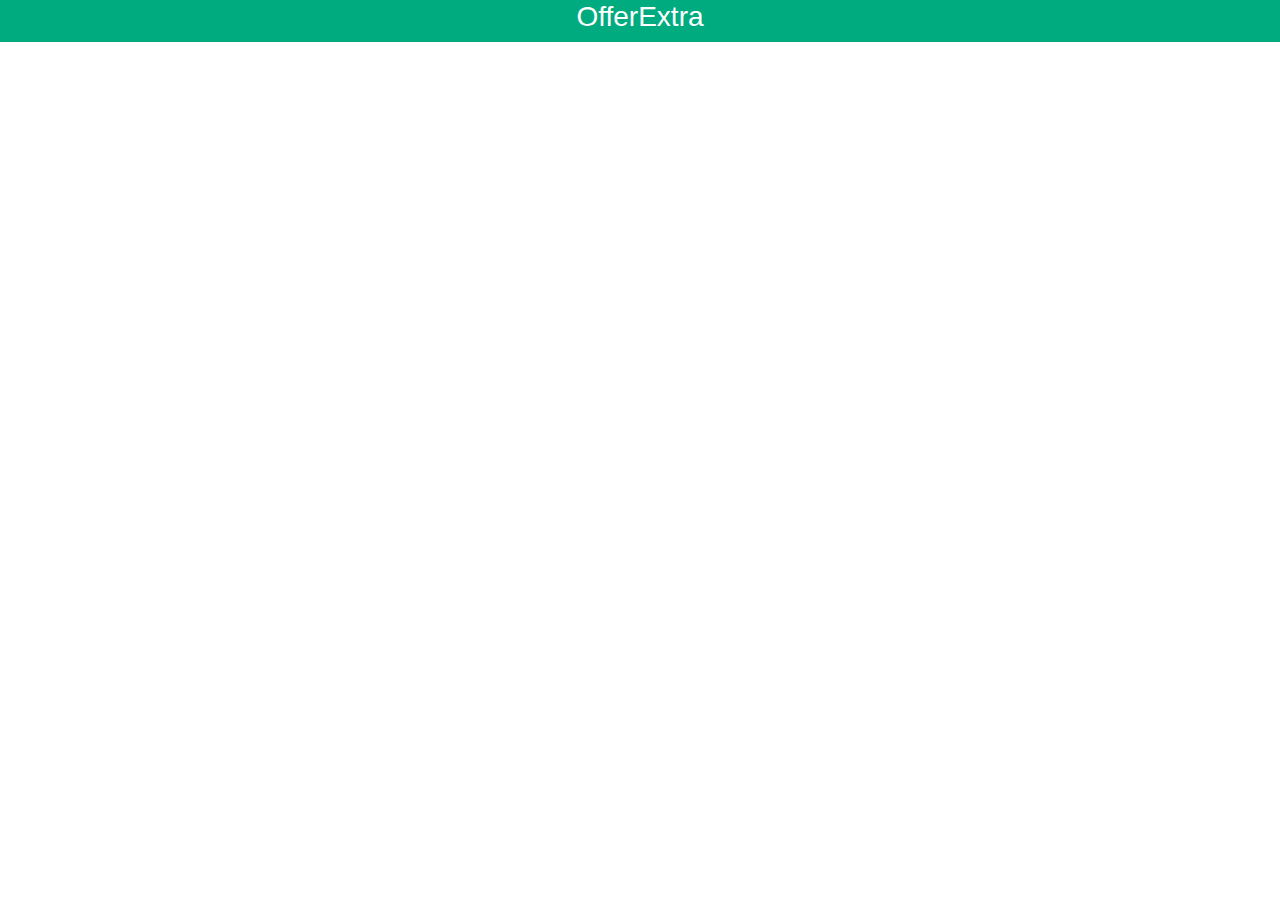
==== pages/similar_cars.html @ 311ccb0f "added similar cars loading and page" ====
<!DOCTYPE html>
<html lang="en">

<head>
    <meta charset="utf-8">
    <meta name="viewport" content="width=device-width, initial-scale=1">

    <title>Offer Extra Cars</title>

    <!-- Bootstrap -->
    <link href="../css/bootstrap.min.css" rel="stylesheet">
    <link href="../css/custom.css" rel="stylesheet">

</head>

<body>
    <div class="container-fluid">
        <div class="row header">
            <div class="col-lg-12 text-center">
                <h3>OfferExtra</h3>
            </div>
        </div>
    </div>
    <script src="../js/jquery.min.js"></script>
    <script src="../js/bootstrap.min.js"></script>
    <script src="../js/similar_cars.js"></script>

</body>
---- css/custom.css ----
:root {
  --theme-color: #00ab80;
}

body {
    font-family: "Segoe UI", "Lucida Grande", Tahoma, sans-serif;
    font-size: 100%;
  }

  .header{
    background-color:var(--theme-color);
    color: white;
  }

  .main {
    width:300px;
    overflow:auto;
  }

  .slide-container {
    width: 100%;
    margin-bottom: 10px;;
  }

  .slide-label {
    display: block;
  }
  
  .slider {
    display: inline-block;
    -webkit-appearance: none;
    width: 40%;
    height:20px;
    border-radius: 10px;  
    outline: none;
    opacity: 0.7;
    -webkit-transition: .2s;
    transition: opacity .2s;
  }

  .slider-on {
    background: var(--theme-color) !important;
  }

  .slider-off {
    background: lightgray !important;
  }

  .slider::-webkit-slider-thumb {
    -webkit-appearance: none;
    appearance: none;
    width: 32px;
    height: 32px;
    border: 0;
    background: url('../images/logo_32x32.png');
    cursor: pointer;
  }
  
  .slider::-moz-range-thumb {
    width: 32px;
    height: 32px;
    border: 0;
    background: url('../images/logo_32x32.png');
    cursor: pointer;
  }
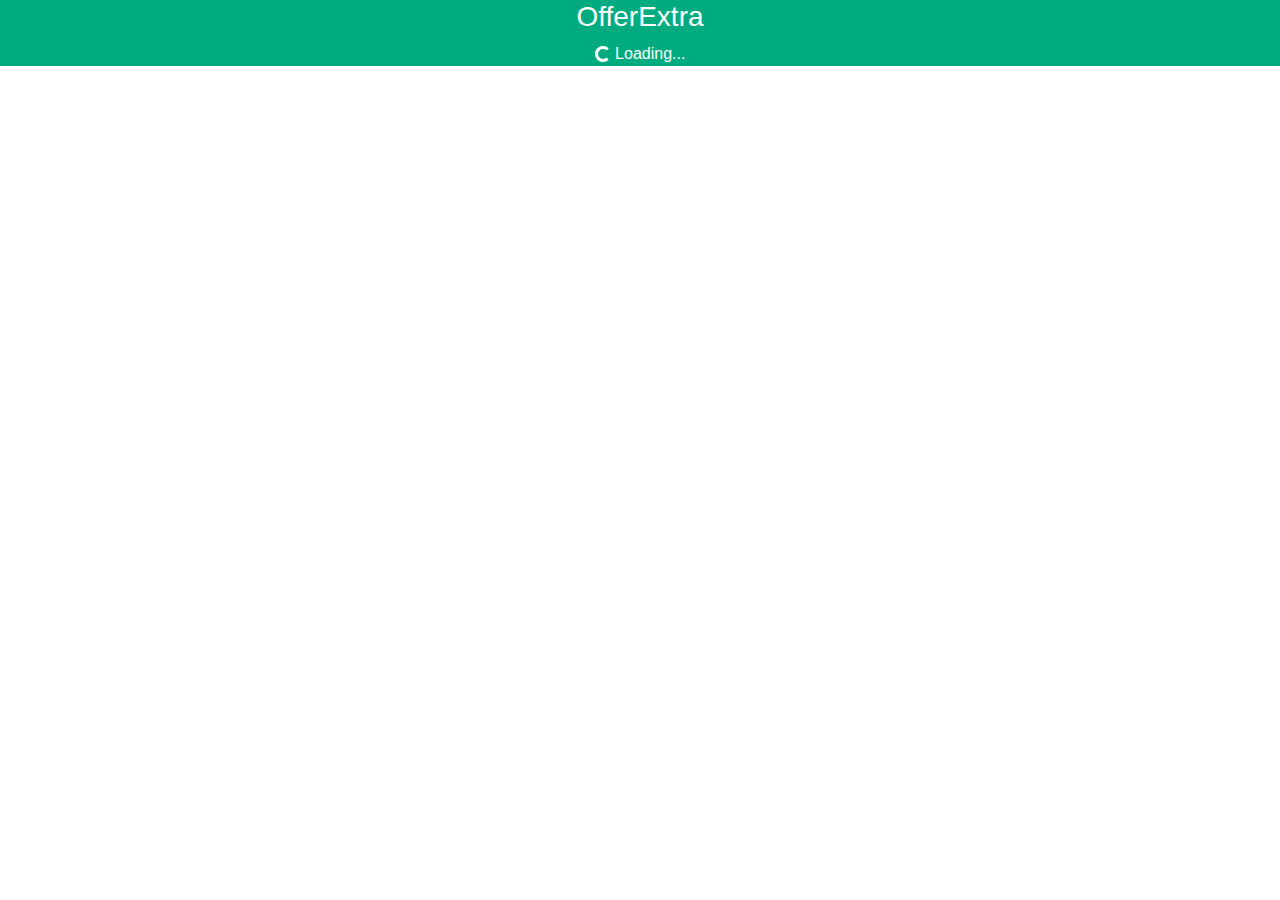
==== commit f70ab17a: "improve similar cars search" ====
--- a/pages/similar_cars.html
+++ b/pages/similar_cars.html
@@ -4,12 +4,9 @@
 <head>
     <meta charset="utf-8">
     <meta name="viewport" content="width=device-width, initial-scale=1">
-
     <title>Offer Extra Cars</title>
-
-    <!-- Bootstrap -->
     <link href="../css/bootstrap.min.css" rel="stylesheet">
-    <link href="../css/custom.css" rel="stylesheet">
+    <link href="../css/similar_cars.css" rel="stylesheet">
 
 </head>
 
@@ -18,7 +15,16 @@
         <div class="row header">
             <div class="col-lg-12 text-center">
                 <h3>OfferExtra</h3>
+                <div id="loading-desc">
+                    <div class="spinner-border spinner-border-sm" role="status">
+                        <span class="sr-only">Loading...</span>
+                    </div> 
+                    <span> Loading...</span>
+                </div>
             </div>
+        </div>
+        <div class="row">
+            <div id="container" class="col-lg-12"></div>
         </div>
     </div>
     <script src="../js/jquery.min.js"></script>
--- a/css/similar_cars.css
+++ b/css/similar_cars.css
@@ -0,0 +1,30 @@
+:root {
+    --theme-color: #00ab80;
+  }  
+
+#container {
+    display: flex;
+    flex-flow: row wrap;
+    justify-content: space-evenly;
+}
+
+.card-img-top {
+    height: 220px;
+}
+
+.card-header-text {
+    display: contents;
+}
+
+.header{
+    background-color:var(--theme-color);
+    color: white;
+  }
+  
+  .triangle-green, .triangle-red{
+      vertical-align: bottom;
+  }
+
+  .triangle-green {
+    transform: rotate(180deg);
+  }
